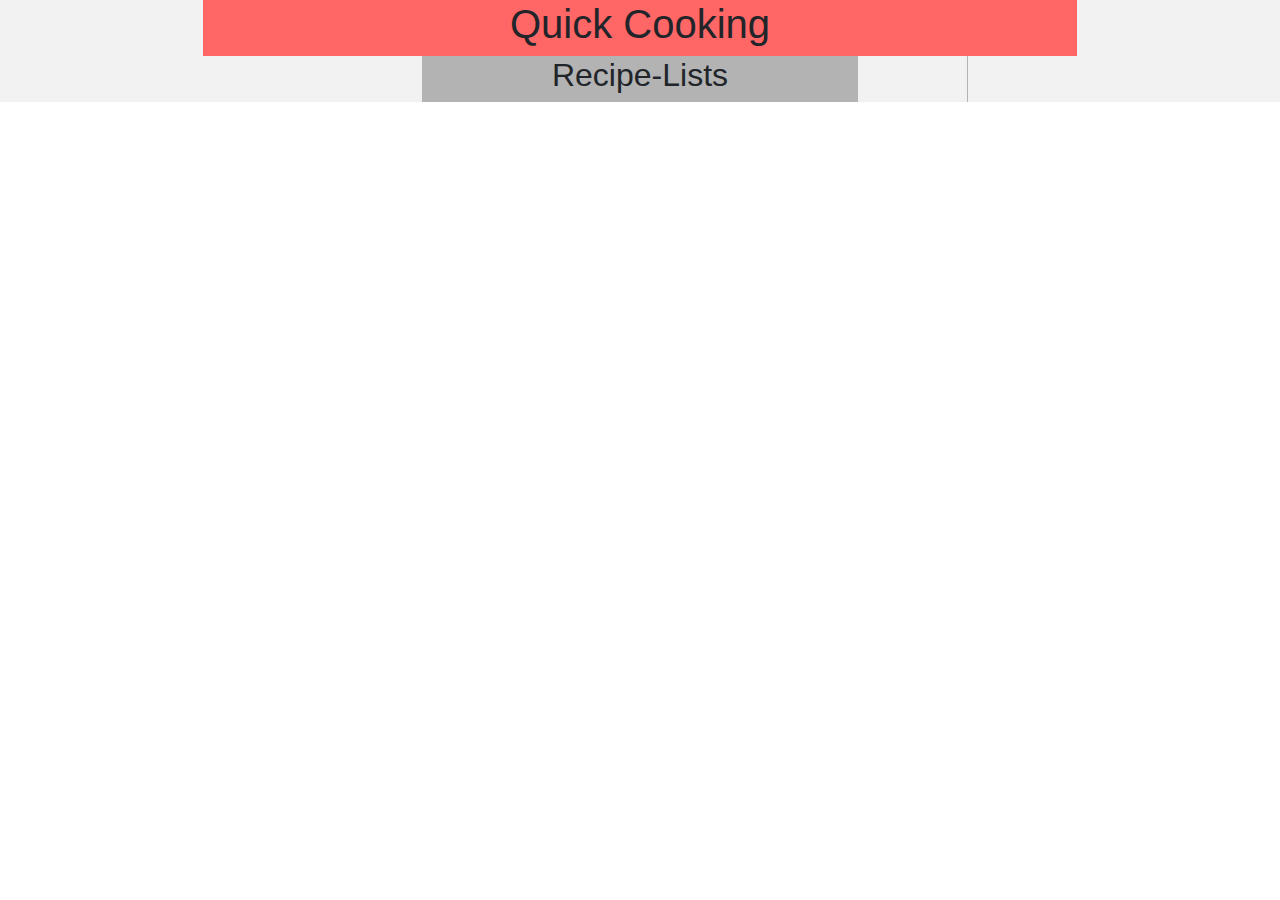
==== src/main/resources/website/html/index.html @ baa5005c "Merge pull request #11 from elewisQA/feature/html" ====
<!DOCTYPE html>
<html lang="en">
    <head>
        <!-- Metadata -->
        <meta charset="UTF-8">
        <meta name="viewport" content="width=device-width, initial-scale=1.0">
        <title>Recipe Lists - Home</title>

        <!-- Styling -->
        <link rel="stylesheet" href="https://stackpath.bootstrapcdn.com/bootstrap/4.5.2/css/bootstrap.min.css" integrity="sha384-JcKb8q3iqJ61gNV9KGb8thSsNjpSL0n8PARn9HuZOnIxN0hoP+VmmDGMN5t9UJ0Z" crossorigin="anonymous">
        <link rel="stylesheet" href="../css/recipeStyling.css">
    </head>
    <body>
        <noscript>
            <!-- Alert User when Javascript not-installed / blocked -->
            <div class="alert alert-danger" role="alert">
                <h2>Javascript disabled or not installed. Some features of this site may not work.</h2>
            </div>
        </noscript>
        <!-- Main Page Content -->
        <div class="row" id="header">
            <div class="col-2"></div>
            <div class="col-8">
                <h1>Quick Cooking</h1>
            </div>
            <div class="col-2"></div>
        </div>
        <div class="row" id="body">
            <div class="col-3"></div>
            <div class="col-6" id="body-main">
                <!-- Title -->
                <div class="row">
                    <div class="col-2"></div>
                    <div class="col-8">
                        <h2>Recipe-Lists</h2>
                    </div>
                    <div class="col-2"></div>
                </div>
                <div class="row" id="content-container">
                    
                </div>    
            </div>
            <div class="col-3"></div>
        </div>
        <div class="row" id="footer">

        </div>
        <!-- Javascript - Fetch -->
        <script src="../javascript/indexScript.js">
        </script>
        <!-- Javascript - Boostrap -->
        <script src="https://code.jquery.com/jquery-3.5.1.slim.min.js" 
        integrity="sha384-DfXdz2htPH0lsSSs5nCTpuj/zy4C+OGpamoFVy38MVBnE+IbbVYUew+OrCXaRkfj" 
        crossorigin="anonymous">
        </script>
        <script src="https://cdn.jsdelivr.net/npm/popper.js@1.16.1/dist/umd/popper.min.js" 
        integrity="sha384-9/reFTGAW83EW2RDu2S0VKaIzap3H66lZH81PoYlFhbGU+6BZp6G7niu735Sk7lN" 
        crossorigin="anonymous">
        </script>
        <script src="https://stackpath.bootstrapcdn.com/bootstrap/4.5.2/js/bootstrap.min.js" 
        integrity="sha384-B4gt1jrGC7Jh4AgTPSdUtOBvfO8shuf57BaghqFfPlYxofvL8/KUEfYiJOMMV+rV"
         crossorigin="anonymous">
        </script>
    </body>
</html>
---- src/main/resources/website/css/recipeStyling.css ----
div > h1 {
    text-align: center;
}

div > h2 {
    text-align: center;
}

div#header {
    background-color: rgb(255, 102, 102);
}

div#body {
    background-color: rgb(179, 179, 179);
}

div#footer {
    background-color: rgb(255, 102, 102);
}

div.col-2, div.col-3 {
    background-color: rgb(242, 242, 242);
}
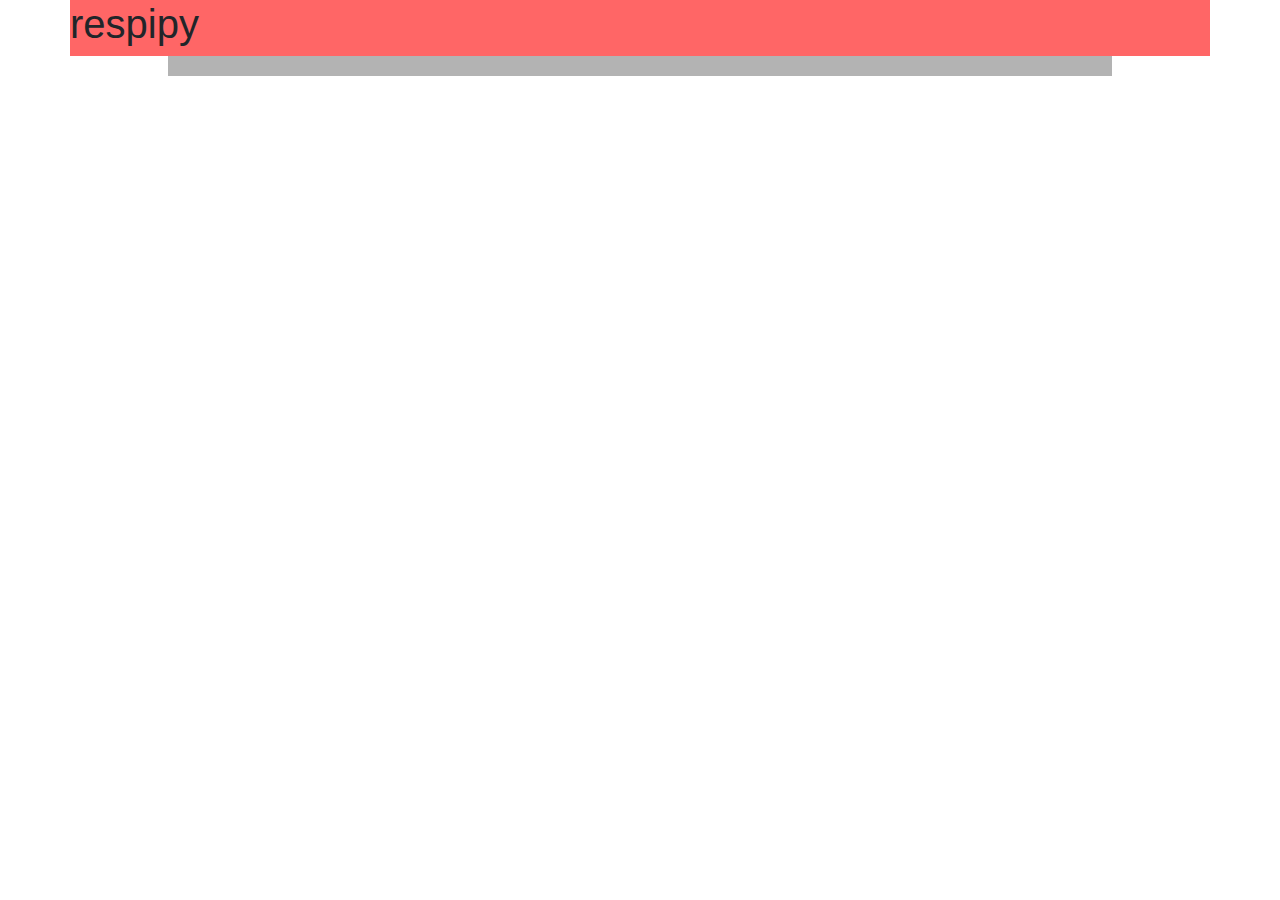
==== commit c41c396b: "Style and usability changes." ====
--- a/src/main/resources/website/html/index.html
+++ b/src/main/resources/website/html/index.html
@@ -18,32 +18,21 @@
             </div>
         </noscript>
         <!-- Main Page Content -->
-        <div class="row" id="header">
-            <div class="col-2"></div>
-            <div class="col-8">
-                <h1>Quick Cooking</h1>
+        <div class="container" id="super-container">
+            <!-- HEADER -->
+            <div class="row" id="header">
+                <h1>respipy</h1>
             </div>
-            <div class="col-2"></div>
-        </div>
-        <div class="row" id="body">
-            <div class="col-3"></div>
-            <div class="col-6" id="body-main">
-                <!-- Title -->
-                <div class="row">
-                    <div class="col-2"></div>
-                    <div class="col-8">
-                        <h2>Recipe-Lists</h2>
-                    </div>
-                    <div class="col-2"></div>
-                </div>
-                <div class="row" id="content-container">
-                    
-                </div>    
+
+            <!-- BODY -->
+            <div class="row" id="content-container">
+
             </div>
-            <div class="col-3"></div>
-        </div>
-        <div class="row" id="footer">
 
+            <!-- FOOTER -->
+            <div class="row" id="footer">
+
+            </div>
         </div>
         <!-- Javascript - Fetch -->
         <script src="../javascript/indexScript.js">
--- a/src/main/resources/website/css/recipeStyling.css
+++ b/src/main/resources/website/css/recipeStyling.css
@@ -10,14 +10,19 @@
     background-color: rgb(255, 102, 102);
 }
 
-div#body {
-    background-color: rgb(179, 179, 179);
-}
-
 div#footer {
     background-color: rgb(255, 102, 102);
 }
 
-div.col-2, div.col-3 {
-    background-color: rgb(242, 242, 242);
+div#content-container {
+    background-color: rgb(179, 179, 179);
+    margin: auto;
+    width: 85%;
+    padding: 10px;
+}
+
+div.recipe-container {
+    background-color: orange;
+    margin: 10px;
+    padding: 10px;
 }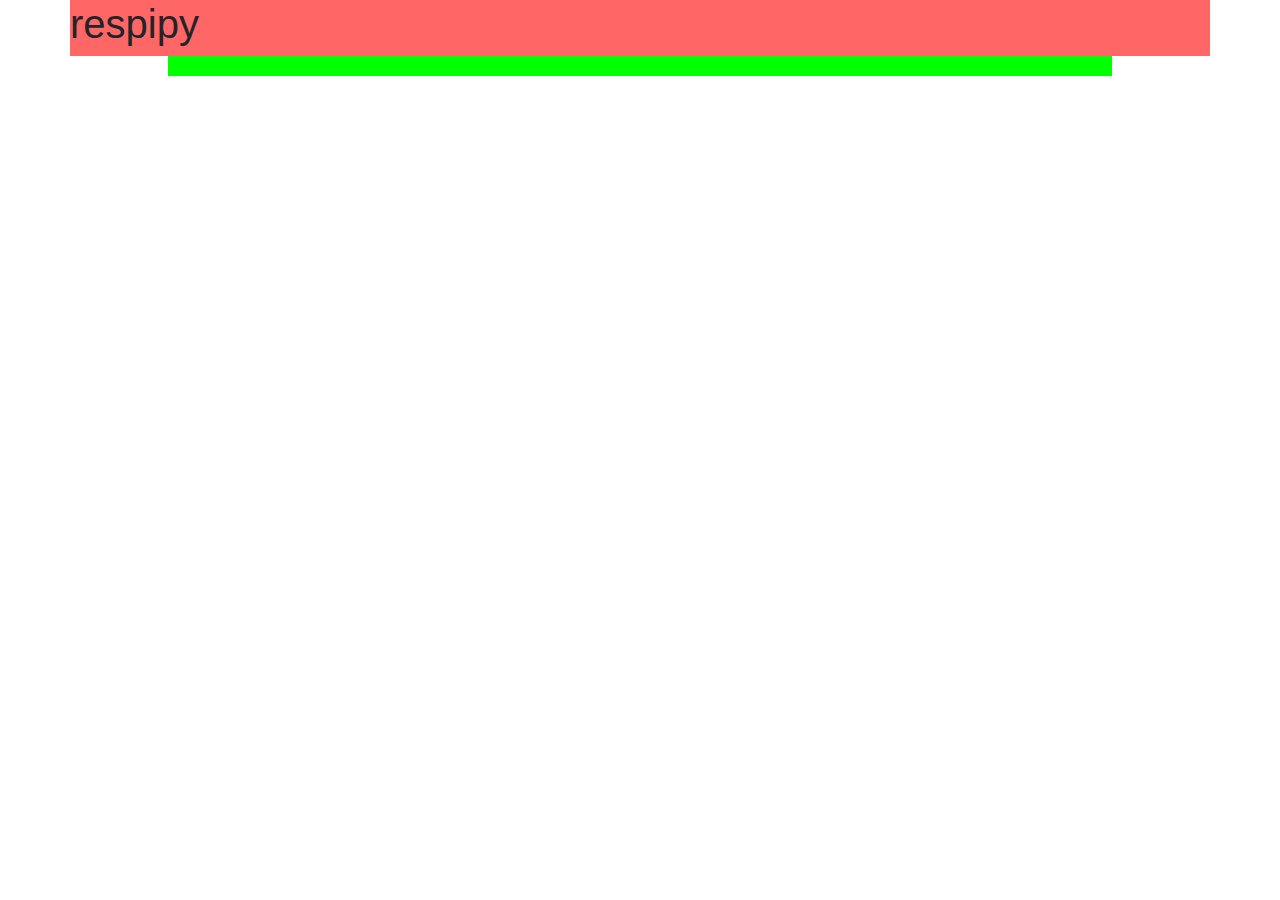
==== commit bc4e415c: "Merge pull request #17 from elewisQA/feature/updateRecipePage" ====
--- a/src/main/resources/website/html/index.html
+++ b/src/main/resources/website/html/index.html
@@ -35,6 +35,8 @@
             </div>
         </div>
         <!-- Javascript - Fetch -->
+        <script src="../javascript/deleteListener.js">
+        </script>
         <script src="../javascript/indexScript.js">
         </script>
         <!-- Javascript - Boostrap -->
--- a/src/main/resources/website/css/recipeStyling.css
+++ b/src/main/resources/website/css/recipeStyling.css
@@ -2,7 +2,12 @@
     text-align: center;
 }
 
-div > h2 {
+h3 {
+    color: yellow;
+}
+
+h4 {
+    color: blue;
     text-align: center;
 }
 
@@ -11,18 +16,18 @@
 }
 
 div#footer {
-    background-color: rgb(255, 102, 102);
+    background-color: red;
 }
 
 div#content-container {
-    background-color: rgb(179, 179, 179);
+    background-color: lime;
     margin: auto;
     width: 85%;
     padding: 10px;
 }
 
 div.recipe-container {
-    background-color: orange;
+    background-color: fuchsia;
     margin: 10px;
     padding: 10px;
 }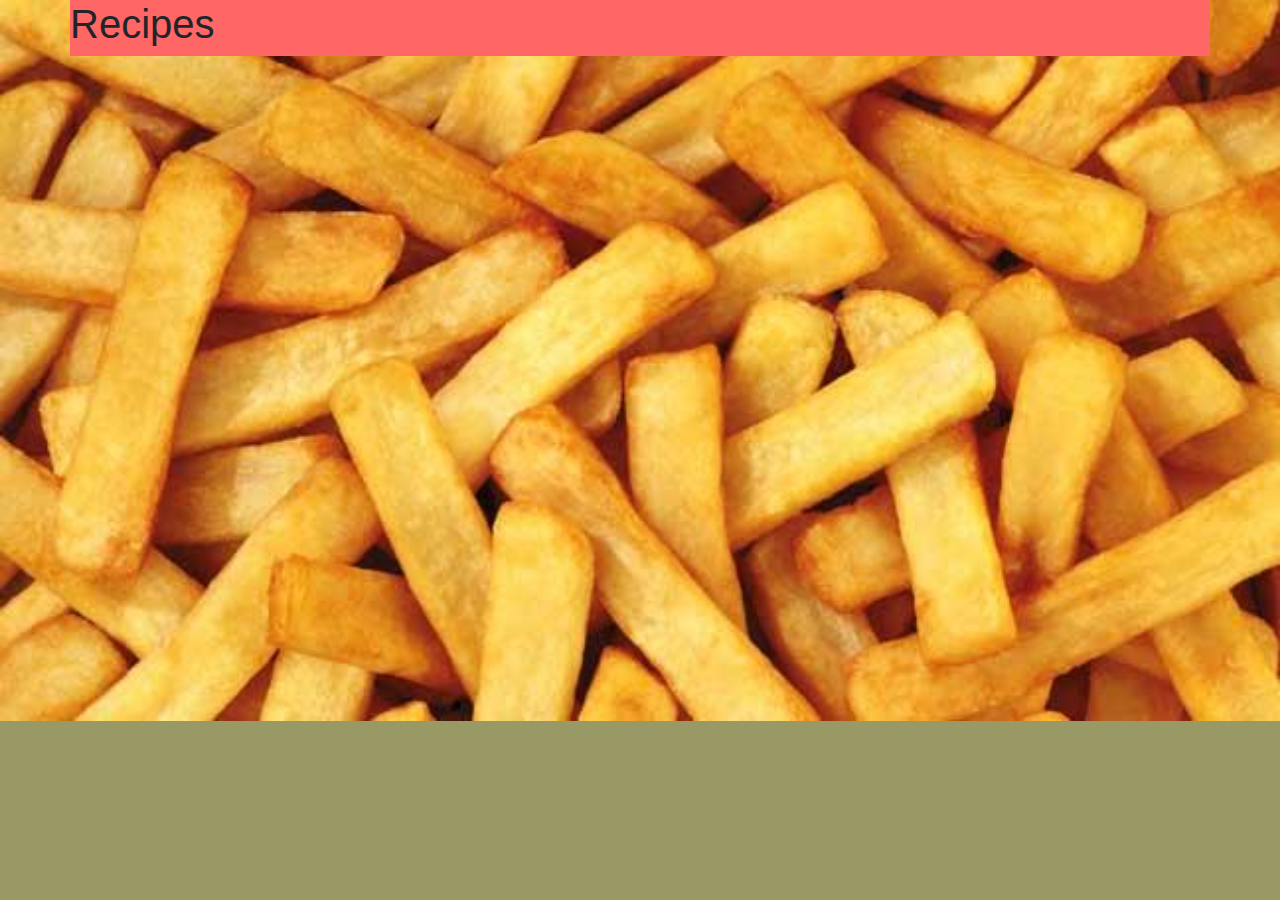
==== commit 01ca23cc: "Styling and structure changes." ====
--- a/src/main/resources/website/html/index.html
+++ b/src/main/resources/website/html/index.html
@@ -21,17 +21,7 @@
         <div class="container" id="super-container">
             <!-- HEADER -->
             <div class="row" id="header">
-                <h1>respipy</h1>
-            </div>
-
-            <!-- BODY -->
-            <div class="row" id="content-container">
-
-            </div>
-
-            <!-- FOOTER -->
-            <div class="row" id="footer">
-
+                <h1>Recipes</h1>
             </div>
         </div>
         <!-- Javascript - Fetch -->
--- a/src/main/resources/website/css/recipeStyling.css
+++ b/src/main/resources/website/css/recipeStyling.css
@@ -1,13 +1,19 @@
+body {
+    background-image: url("../media/chipz.jpg");
+    background-repeat: no-repeat, repeat;
+    background-color: rgb(153, 153, 102);
+    background-size: cover;
+}
 div > h1 {
     text-align: center;
 }
 
 h3 {
-    color: yellow;
+    color: rgb(179, 0, 0);
 }
 
 h4 {
-    color: blue;
+    color: rgb(13, 13, 13);
     text-align: center;
 }
 
@@ -19,15 +25,14 @@
     background-color: red;
 }
 
-div#content-container {
-    background-color: lime;
-    margin: auto;
-    width: 85%;
-    padding: 10px;
+div#super-container {
+    background-color: rgb(77, 0, 31);
 }
 
 div.recipe-container {
-    background-color: fuchsia;
-    margin: 10px;
+    background-color:rgb(242, 242, 242);
+    margin: 20px;
     padding: 10px;
+    border: 10px;
+    border-radius: 5px;
 }